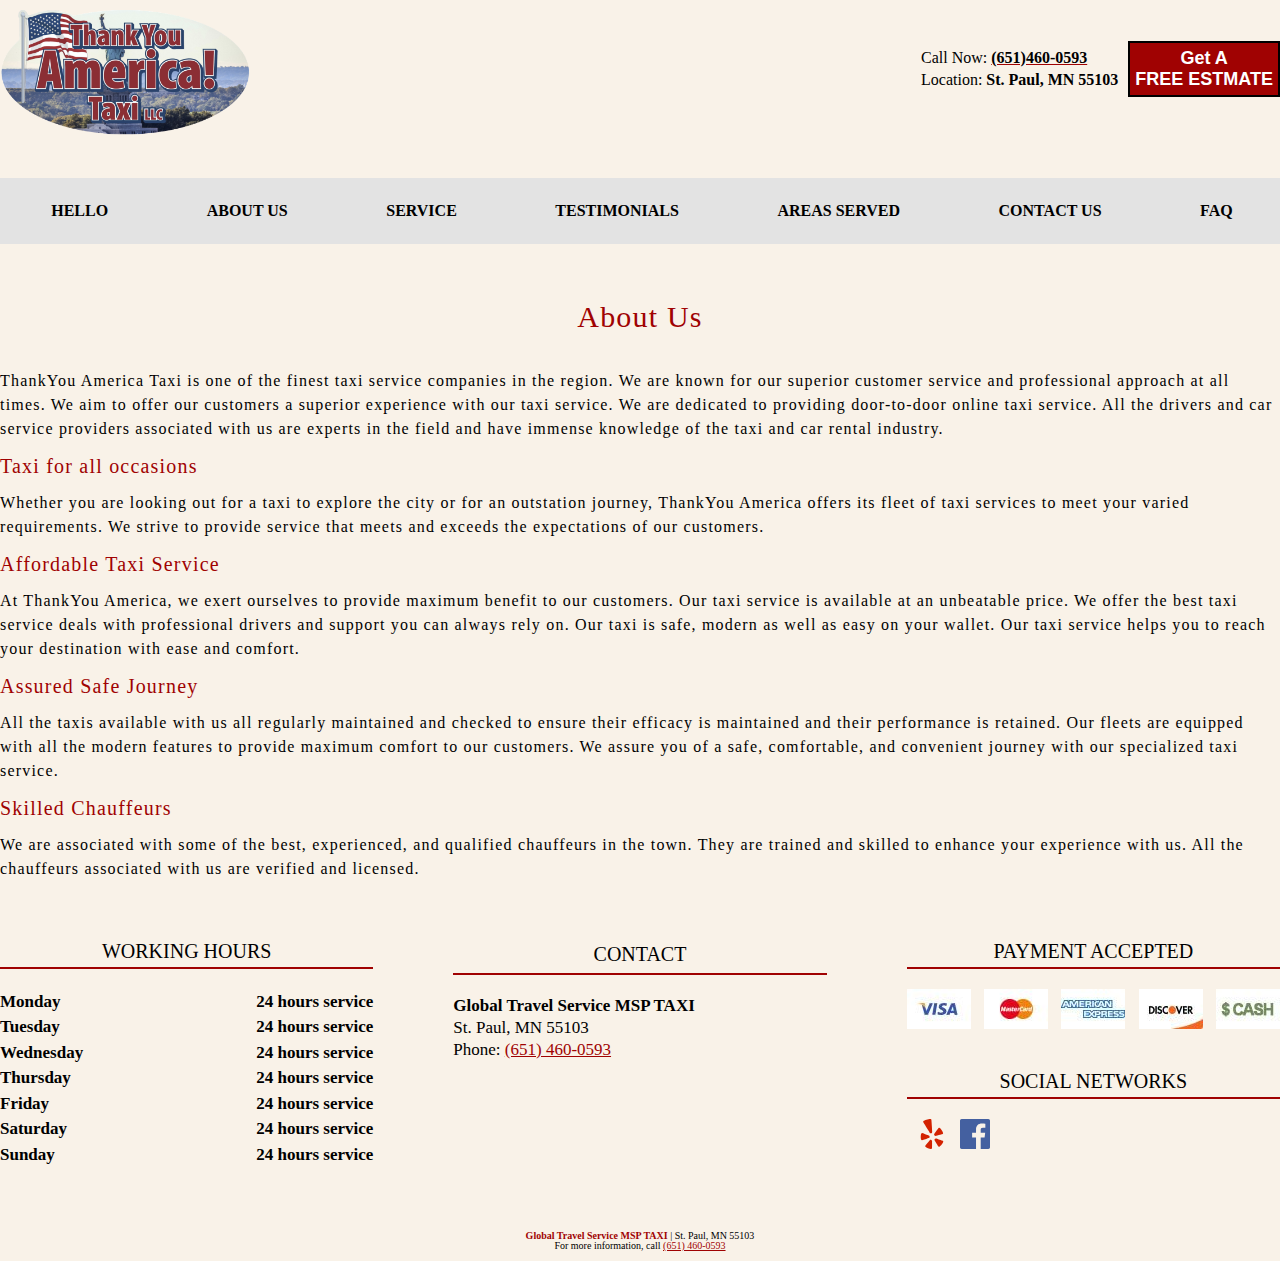
==== aboutus.html @ 1557ce2b "this is my first commit" ====
<!DOCTYPE html>
<html lang="en">

<head>
    <meta charset="UTF-8">
    <meta name="viewport" content="width=device-width, initial-scale=1.0">
    <link rel="stylesheet" href="reset.css">
    <link rel="stylesheet" href="Styles.css">
    <title>American Taxi aboutus page</title>
</head>

<body>
    <div class="body"></div>
    <header class="header">
        <div class="aboveheader">
            <a href="index.html">
                <div class=" item logo"> <img class="logopic"
                        src="images/Screenshot 2023-11-29 181845-PhotoRoom.png-PhotoRoom.png" alt="">
                </div>
            </a>
            <div class=" item logo2" id="it1">
                <div>
                    <p>Call Now: <a href="tel:651-460-0593" target="_blank"><span class="FE">(651)460-0593</span></a>
                    </p>
                    <p>Location: <span class="FE"> St. Paul, MN 55103</span></p>

                </div>
                <div class="estibutton">
                    <a class="FEB" href="#callcont"> <Button>Get A <br> FREE ESTMATE </Button> </a>
                </div>

            </div>
        </div>
        <nav class="nav">

            <a href="index.html">HELLO</a>
            <a href="aboutus.html">ABOUT US</a>
            <a href="Service.html">SERVICE</a>
            <a href="testimonials.html">TESTIMONIALS</a>
            <a href="areaserved.html">AREAS SERVED</a>
            <a href="contactus.html">CONTACT US</a>
            <a href="FAQ.html">FAQ</a>


        </nav>
    </header>
    <div class="aboutus1">
        <div class="aboutushead">
            <h1>About Us</h1>
        </div>
        <div class="aboutuspara">
            <p>
                ThankYou America Taxi is one of the finest taxi service companies in the region. We are known for our
                superior
                customer
                service and professional approach at all times. We aim to offer our customers a superior experience with
                our
                taxi service. We are dedicated to providing door-to-door online taxi service. All the drivers and car
                service
                providers associated with us are experts in the field and have immense knowledge of the taxi and car
                rental
                industry.
            </p>
            <h2>
                Taxi for all occasions</h2>
            <p>
                Whether you are looking out for a taxi to explore the city or for an outstation journey, ThankYou
                America
                offers
                its fleet of taxi services to meet your varied requirements. We strive to provide service that meets and
                exceeds
                the expectations of our customers.
            </p>
            <h2>
                Affordable Taxi Service</h2>
            <p>
                At ThankYou America, we exert ourselves to provide maximum benefit to our customers. Our taxi service is
                available
                at an unbeatable price. We offer the best taxi service deals with professional drivers and support you
                can
                always rely on. Our taxi is safe, modern as well as easy on your wallet. Our taxi service helps you to
                reach
                your destination with ease and comfort.
            </p>
            <h2>

                Assured Safe Journey</h2>
            <p>
                All the taxis available with us all regularly maintained and checked to ensure their efficacy is
                maintained
                and
                their performance is retained. Our fleets are equipped with all the modern features to provide maximum
                comfort
                to our customers. We assure you of a safe, comfortable, and convenient journey with our specialized taxi
                service.
            </p>
            <h2>

                Skilled Chauffeurs </h2>
            <p>
                We are associated with some of the best, experienced, and qualified chauffeurs in the town. They are
                trained
                and
                skilled to enhance your experience with us. All the chauffeurs associated with us are verified and
                licensed.
            </p>


        </div>
    </div>



    <footer class="cardinfo">



        <div class="workhrs">
            <h2 class="cardinfopara1">WORKING HOURS</h2>
            <hr>
            <div>
                <p>Monday</p>
                <p>24 hours service</p>
            </div>
            <div>
                <p>Tuesday</p>
                <p>24 hours service</p>
            </div>
            <div>
                <p>Wednesday</p>
                <p>24 hours service</p>
            </div>
            <div>
                <p>Thursday</p>
                <p>24 hours service</p>
            </div>
            <div>
                <p>Friday</p>
                <p>24 hours service</p>
            </div>
            <div>
                <p>Saturday</p>
                <p>24 hours service</p>
            </div>
            <div>
                <p>Sunday</p>
                <p>24 hours service</p>
            </div>


        </div>

        <div class="cont">
            <h2 class="cardinfopara1"> CONTACT</h2>
            <hr>
            <p style="font-weight: bold;">
                Global Travel Service MSP TAXI </p>

            <p>
                St. Paul, MN 55103
            </p>
            <p>
                Phone: <a href="tel:+16514600593">(651) 460-0593</a>


            </p>

        </div>


        <div class="pay">
            <h2 class="cardinfopara1">PAYMENT ACCEPTED</h2>
            <hr>
            <div class="paymethed">
                <img src="images/visa.jpg" alt="" srcset="">
                <img src="images/mastercard.jpg" alt="" srcset="">
                <img src="images/americanexpress.jpg" alt="" srcset="">
                <img src="images/discover.jpg" alt="" srcset="">
                <img src="images/cash.jpg" alt="" srcset="">
            </div>

        </div>

        <div class="snet">
            <h2 class="cardinfopara1"> SOCIAL NETWORKS</h2>
            <hr>
            <div>
                <a href="https://www.yelp.com/biz/global-travel-service-saint-paul" target="_blank"><img
                        src="images/yelp-color-svgrepo-com.svg" alt="" srcset=""></a>
                <a href="https://www.facebook.com/zewdie.ambo" target="_blank"><img
                        src="images/facebook-color-svgrepo-com.svg" alt="" srcset=""></a>
            </div>

        </div>



    </footer>


    <footer class="footer">
        <div class="finfo">
            <p><span>Global Travel Service MSP TAXI </span> | St. Paul, MN 55103 </p>
            <p>For more information, call <a href="tel:+16514600593">(651) 460-0593</a>
            </p>
        </div>



    </footer>
</body>

</html>
---- Styles.css ----
:root {
    --main-color: #a00202;
    --second-color: #333;
}


html {
    width: 100%;
    font-size: 62.5%;
    line-height: 1.6;
    box-sizing: border-box;
    background-color: #f9f2e8;
}

/* @media screen and (max-width:1024px) {
    html {
        font-size: 60%;
        max-width: 80%;
    }

} */

@media screen and (max-width:800px) {
    html {
        font-size: 50%;

    }

}





body {
    width: 1400px;
    width: 100%;
    margin: 0 auto;
    padding: 0;
}

.header {
    width: 100%;
    max-width: 1400px;
    display: flex;
    flex-direction: column;
    align-content: center;
    /* background-color: rgb(199, 199, 199); */
    margin: 0 auto;

}


.aboveheader {

    width: 100%;
    max-width: 1400px;
    margin: 0 auto;
    display: flex;
    align-items: center;
    justify-content: space-between;

}


.logopic {
    margin-top: 1rem;
    height: 100%;
    width: 25rem;

}

@media screen and (max-width:800px) {
    .logopic {
        height: 80%;
        width: 17rem;
    }

}

.logo2 {
    height: 100%;
    display: flex;
    align-items: center;
    justify-content: end;
    line-height: 1.4;
    gap: 1rem;
    background-color: transparent;


}

.logo2 div p {
    font-size: 1.6rem;
    color: rgb(0, 0, 0);

}

.estibutton button {
    background-color: var(--main-color);
    border: 2px solid black;
    padding: .5rem;
    font-size: large;
    color: white;
    text-decoration: none;
    font-weight: bolder;
    margin-left: auto;
}

.FE {
    color: black;
    text-decoration: none;
    font-weight: bolder;
}

.FEB {
    color: var(--main-color);
    text-decoration: none;
    font-weight: bolder;

}


.estibutton:hover button,
.estibutton:hover a {
    color: #ffffff;
    background-color: var(--main-color);
    scale: 1.05;
}



.nav {
    width: 100%;
    max-width: 1400px;
    margin-top: 4rem;
    color: #000;
    display: flex;
    flex-direction: row;
    justify-content: space-around;
    align-items: center;
    flex-wrap: wrap;
    border: 2px #ffffff;
    background-color: #e3e3e3;
    padding: 25px 2px;


}

.nav a {
    color: rgb(0, 0, 0);
    background-color: transparent;
    font-size: 1.6rem;
    font-weight: bolder;
    text-align: center;
    text-decoration: none;
}

.nav a:hover {
    color: var(--main-color);
}



.main {
    display: flex;
    justify-content: center;
    height: 66vh;
    background-color: transparent;
    align-items: center;
}

.main0 {
    width: 100%;
    max-width: 1400px;
    display: flex;
    justify-content: space-between;
    align-content: center;
    column-gap: 40px;
}

.maintext {
    display: flex;
    flex-direction: column;
    justify-content: center;
    color: rgb(0, 0, 0);
    line-height: 2;
    font-size: larger;
    justify-self: center;
    row-gap: 20px;
    padding-right: 100px;
}

.mainh1 {
    font-size: 5rem;
    color: var(--main-color);
    font-weight: bolder;
}

.maintextpara {
    font-weight: 200;
    font-size: 2rem;
    line-height: 1.6;
    color: #333;
}

.maintext .mainbtn {
    font-size: 2.5rem;
    font-weight: bold;
    color: var(--main-color);
    border-radius: 5px;
    display: inline-block;
    letter-spacing: 1.6px;
    width: max-content;
    text-decoration: none;

}


.maintext .mainbtn:hover {
    padding: 0 10px;
    color: #ffffff;
    background-color: var(--main-color);
}


.mainimg1 {
    width: 90%;
    height: 80%;
    background-color: rgba(255, 255, 255, 0.7);
    /* Semi-transparent background */
    padding: 20px;
}

.mouse-scroll {
    display: flex;
    justify-content: center;
    align-items: center;
    height: 100px;
    /* Adjust as needed */
}

.mouse {
    width: 24px;
    height: 40px;
    border: 2px solid #333;
    border-radius: 20px;
    position: relative;
    display: flex;
    justify-content: center;
    align-items: center;
}

.wheel {
    width: 4px;
    height: 6px;
    background: #333;
    border-radius: 10px;
    animation: scroll 1.5s infinite ease-in-out;
}

@keyframes scroll {
    0% {
        transform: translateY(-5px);
        opacity: 1;
    }

    100% {
        transform: translateY(10px);
        opacity: 0;
    }
}



.details0 {
    margin: 10rem auto;
    display: flex;
    max-width: 1400px;

    background-color: rgb(255, 255, 255);
    /* box-shadow: -300px 0px 0px 0px black,
        300px 0px 0px 0px black; */

}

.details {
    display: flex;
    justify-content: center;
    font-size: 3rem;
    font-weight: bold;
    color: black;
    text-align: center;
    text-transform: uppercase;
}




.info {
    max-width: 1400px;
    display: flex;
    height: 60vh;
    background-color: transparent;
    align-items: center;
    column-gap: 100px;
    line-height: 1.4;
    color: rgb(0, 0, 0);
    margin: auto;
}

.infoimg {
    width: 50rem;
    height: 40rem;
}

.infopara1 {
    display: flex;
    flex-direction: column;
}

.infoheader {
    font-size: 3rem;
    margin-bottom: 2rem;
    font-weight: bold;
    text-align: center;
}

.infohead2 {
    font-weight: bold;
    font-size: 2rem;
}

.infopara1 p {
    font-size: 1.8rem;
}

.info a {
    color: var(--main-color);
    text-decoration: underline;
    font-weight: bold;
    letter-spacing: 1.4px;
}



.info2 {
    max-width: 1400px;
    display: flex;
    height: 60vh;
    background-color: transparent;
    align-items: center;
    column-gap: 100px;
    line-height: 1.4;
    color: rgb(0, 0, 0);
    margin: auto;

}

.info2 img {
    width: 50rem;
    height: 40rem;
}

.para2 {
    font-size: 2rem;
    font-weight: bold;
    padding-top: 20px;
    padding-bottom: 20px;
}

.info2 div p {
    font-size: 1.8rem;
}

.info2 div a {
    color: var(--main-color);
    text-decoration: underline;
    font-weight: bold;
    letter-spacing: 1.4px;
}

.gallerybtn {
    display: flex;
    justify-content: center;
    background-color: black;
    color: white;
    padding: 1rem 2rem;
    margin: 3rem auto;
    margin-bottom: 7rem;
    max-width: max-content;
    font-size: 2rem;
}

.callcont {
    max-width: 1400px;
    width: 100%;
    margin: 0 auto;
    text-align: center;
}

.call {
    color: black;
    font-size: 3rem;
    font-weight: bold;
    width: 100%;
    text-align: center;
    letter-spacing: 1.5px;


}

.calltel {
    color: var(--main-color);
}














.estcont {
    margin: 10rem auto 0 auto;
    display: flex;
    justify-content: space-evenly;
    align-content: stretch;
    height: 65vh;
    max-width: 1400px;
    width: 100%;

}




.estlogo {
    background-color: #e3e3e3;
    display: flex;
    flex-direction: column;
    justify-content: center;
    width: 40%;
    align-items: center;
    row-gap: 20px;
    border-radius: 5px;
}




.estlogo .esthead {
    font-size: 3rem;
    color: var(--main-color);
    font-weight: bold;
    letter-spacing: 1.3px;

}

.estlogo p {
    font-size: 2rem;
}

.estlogo .esticon {
    width: 20rem;
    height: 20rem;

}

.estlogopara1 {
    text-align: center;
    font-size: 2.3rem;
    font-weight: bold;
    line-height: 1.1;
    color: black;
}

.estlogopara2 {
    color: black;
    font-family: 'Josefin Slab', serif;
    font-weight: 700;
    font-size: 2.6rem;
    line-height: 1.2;
    letter-spacing: -1px;
    display: inline-block;

}

.estlogopara3 {
    text-align: center;
    padding: 0;
}

.estlogopara3 p {
    text-align: center;
    color: black;
    font-size: 2rem;
    padding: 0;
}











.estform {
    background-color: #e3e3e3;
    display: flex;
    flex-direction: column;
    border-radius: 5px;
    padding: 20px;
    width: 40%;
    justify-content: center;
    align-items: center;
}

.esth2 {
    font-size: 3rem;
    color: var(--main-color);
    font-weight: bold;
    padding-bottom: 20px;
}

.estform .formgroup {
    display: flex;
    flex-direction: column;
    row-gap: 1rem;
    justify-items: center;
}

textarea {
    margin-top: 0.5rem;
    width: 100%;
    box-sizing: border-box;
    padding: 10px;
}

input {
    margin-top: 0.5rem;
    width: 100%;
    padding: 10px;
    box-sizing: border-box;
}

label {
    font-size: 1.6rem;
}


.userform,
.phoneform,
.emailform,
.messageform {
    font-size: 1.6rem;
    color: #000000;
    font-family: Arial, Helvetica, sans-serif;
    width: 100%;
    margin-bottom: 1rem;
}


.submit1 {
    margin: 15px 5px 0px 0px;
    padding: 10px;
    justify-self: start;
    width: 30%;
    font-size: large;
    font-family: Arial, Helvetica, sans-serif;
    background-color: var(--main-color);
    border-radius: 10px;
    border: #000000 1px solid;
    font-weight: bold;

}



.test0 {
    margin: 10rem auto 5rem auto;
    height: 10vh;
    display: flex;
    flex-direction: column;
    align-items: center;
    justify-content: space-between;

}

.test0 p {
    font-size: 2rem;
}

.test0 h2 {
    font-size: 3rem;
}



.testimonials {
    display: flex;
    flex-direction: column;
    width: 100%;
    max-width: 1400px;
    align-content: center;
    align-items: center;
    height: 55vh;
    margin: 0 auto;
    /* background-color: aqua; */
    justify-content: space-around;
    margin-bottom: 1rem;
}

.testimonialheader {
    color: #a00202;
    letter-spacing: 1.2px;
}

.testimonials p {
    text-align: center;
    font-size: 2rem;

}

.test1 {
    display: flex;
    align-items: center;
    justify-content: space-around;
    background-color: #e3e3e3;
    border-radius: 2rem;
    height: 15rem;
}


.test1 img {
    border-radius: 50%;
    height: 100px;
    width: 100px;
    object-fit: cover;
}

.testimonials .test1 .test1a {
    display: flex;
    flex-direction: column;
    row-gap: 1rem;
    width: 90%;
}

.person1 {
    font-weight: bolder;
}



.test2 {
    display: flex;
    align-items: center;
    justify-content: space-around;
    background-color: #e3e3e3;
    border-radius: 2rem;
    height: 15rem;
}


.test2 img {
    border-radius: 50%;
    height: 100px;
    width: 100px;
    object-fit: cover;
}

.testimonials .test2 .test2a {
    display: flex;
    flex-direction: column;
    row-gap: 1rem;
    width: 90%;
}

.person2 {
    font-weight: bolder;
}



.test3 {
    display: flex;
    align-items: center;
    justify-content: space-around;
    background-color: #e3e3e3;
    border-radius: 2rem;
    height: 15rem;
}


.test3 img {
    border-radius: 50%;
    height: 100px;
    width: 100px;
    object-fit: cover;
}

.testimonials .test3 .test3a {
    display: flex;
    flex-direction: column;
    row-gap: 1rem;
    width: 90%;
}

.person3 {
    font-weight: bolder;
}

.boxmore {
    width: 100%;
    max-width: 1400px;
    margin: 0 auto;
}

.moret {
    text-align: center;
    font-size: 1.6rem;
    color: var(--main-color);
    margin-bottom: 7rem;
}














.servies {
    display: flex;
    flex-direction: column;
    width: 100%;
    max-width: 1400px;
    justify-content: space-around;
    color: rgb(0, 0, 0);
    align-content: center;
    align-items: center;
    margin: 0 auto;
    height: 30vh;
    margin-bottom: 10rem;
}

.servies a {
    text-decoration: none;
}

.ser {
    font-size: 4rem;
    font-weight: bold;
    justify-self: center;
    align-self: center;
}



.sercont {
    display: flex;
    flex-wrap: wrap;
    width: 50%;
    align-content: center;
    align-items: center;
    gap: 30px;
    margin: 0 auto;


}

.fronttaxi {
    height: 20px;
    color: white;
    display: block;
}

.carimg {
    display: flex;
    align-items: center;
    justify-items: center;
    column-gap: 2rem;
}

.carimg img {
    width: 20px;
    height: 20px;
}

.carimg p {
    font-size: 1.6rem;
}






.cardinfo {
    max-width: 1400px;
    width: 100%;
    display: grid;
    grid-template-columns: repeat(3, 1fr);
    grid-template-rows: 130px 150px;
    grid-column: col-start 1/ col-end 6;
    column-gap: 80px;
    margin: 0 auto;

}

.cardinfo hr {
    margin-bottom: 20px;
    border: var(--main-color) solid 1px;
    color: var(--main-color);
}

.cardinfo p {
    font-size: 1.7rem;
}



.cardinfo .cardinfopara1 {
    text-align: center;
    font-size: 2rem;

}

.workhrs {
    grid-row: 1/3;
    text-align: center;
    font-size: larger;


}

.workhrs div {
    display: flex;
    justify-content: space-between;
    line-height: 1.5;
    font-weight: bold;
    font-size: 0.9em;

}

.workhrs div:hover {
    background-color: blue;
    color: white;
}






.cont {
    grid-column: 2/3;
    grid-row: 1/2;
    line-height: 1.3;
    font-size: larger;


}

.pay {
    grid-column: 3/4;
    grid-row: 1/2;
    font-size: larger;


}

.paymethed {
    display: flex;
    justify-content: space-between;
}



.snet {
    grid-row: 2/3;
    grid-column: 3/4;
    font-size: larger;

}

.snet div a img {
    width: 30px;
    height: 30px;
    padding-left: 10px;
}


a {
    color: var(--main-color);
    text-decoration: underline;
}










.finfo {
    margin: 0 auto;
    display: flex;
    flex-direction: column;
    width: 100%;
    max-width: 1400px;
    justify-items: center;
    align-items: center;
    padding-top: 10px;
    padding-bottom: 10px;
}

.footer p {
    text-align: center;
}

.footer span {
    font-weight: bold;
    color: var(--main-color);
}












/* This css is for FAQ.html page */

.faqcardinfo {
    margin-top: 5rem;
}

.faqh1 {
    margin-top: 5rem;
    text-align: center;
    font-size: 3rem;
    color: var(--main-color);

}


.FAQ {
    width: 100%;
    max-width: 1400px;
    margin: 0 auto;
    margin-top: 7rem;
    display: flex;
    flex-direction: column;
}

.FAQ diV {
    letter-spacing: 1.2px;
    line-height: 1.5;
}

.FAQ h5 {
    color: #a00202;
    font-size: 2rem;
    padding-bottom: 5px;

}

.FAQ p {
    font-size: 1.6rem;
    padding-bottom: 20px;
}

.cardinfofaq {
    margin-top: 3rem;
}

/* 
Aboutus page css */
.aboutus1 {
    max-width: 1400px;
    width: 100%;
    margin: 5rem auto;
    letter-spacing: 1.2px;
    line-height: 1.5;
}

.aboutushead h1 {
    text-align: center;
    color: var(--main-color);
    font-size: 3rem;
    margin-bottom: 3rem;
}

.aboutuspara h2 {
    color: #a00202;
    font-size: 2rem;
    padding-bottom: 10px;
}

.aboutuspara p {
    font-size: 1.6rem;
    padding-bottom: 10px;
}




/* areaserve css code */

.areatext {
    width: 100%;
    max-width: 1400px;
    margin: 5rem auto 0 auto;
    letter-spacing: 1.2px;
    line-height: 1.5;


}

.areatext h1 {
    font-size: 3rem;
    text-align: center;
    color: var(--main-color);
    margin-bottom: 5rem;
}

.areatext p {
    font-size: 1.6rem;
}

.areaserveiframe {
    width: 100%;
    max-width: 1400px;
    display: flex;
    justify-self: center;
    margin: 6rem auto;
}

/* contactus page css code text */


.contactustext {
    width: 100%;
    max-width: 1400px;
    margin: 5rem auto;
    letter-spacing: 1.2px;
    line-height: 1.5;


}

.contactustext h1 {
    font-size: 3rem;
    text-align: center;
    color: var(--main-color);
    margin-bottom: 5rem;
}

.contactustext p {
    font-size: 1.6rem;
}


/* servies page css code */

.serh1 {
    margin-top: 5rem;
    text-align: center;
    font-size: 3rem;
    color: var(--main-color);

}


.ser1 {
    width: 100%;
    max-width: 1400px;
    margin: 5rem auto;
    display: flex;
    flex-direction: column;
}

.ser1 div {
    letter-spacing: 1.2px;
    line-height: 1.5;
}

.ser1 h5 {
    color: #a00202;
    font-size: 2rem;
    padding-bottom: 5px;

}

.ser1 p {
    font-size: 1.6rem;
    padding-bottom: 20px;
}


/* Testimonial css page */
.testh1 {
    margin: 5rem auto 0 auto;
    text-align: center;
    font-size: 3rem;
    color: var(--main-color);

}


.testp {
    width: 100%;
    max-width: 1400px;
    margin: 5rem auto;
    display: flex;
    flex-direction: column;
}

.testp diV {
    letter-spacing: 1.2px;
    line-height: 1.5;
}

.testp h5 {
    color: #a00202;
    font-size: 2rem;
    padding-bottom: 5px;

}

.testp p {
    font-size: 1.6rem;
    padding-bottom: 20px;
}
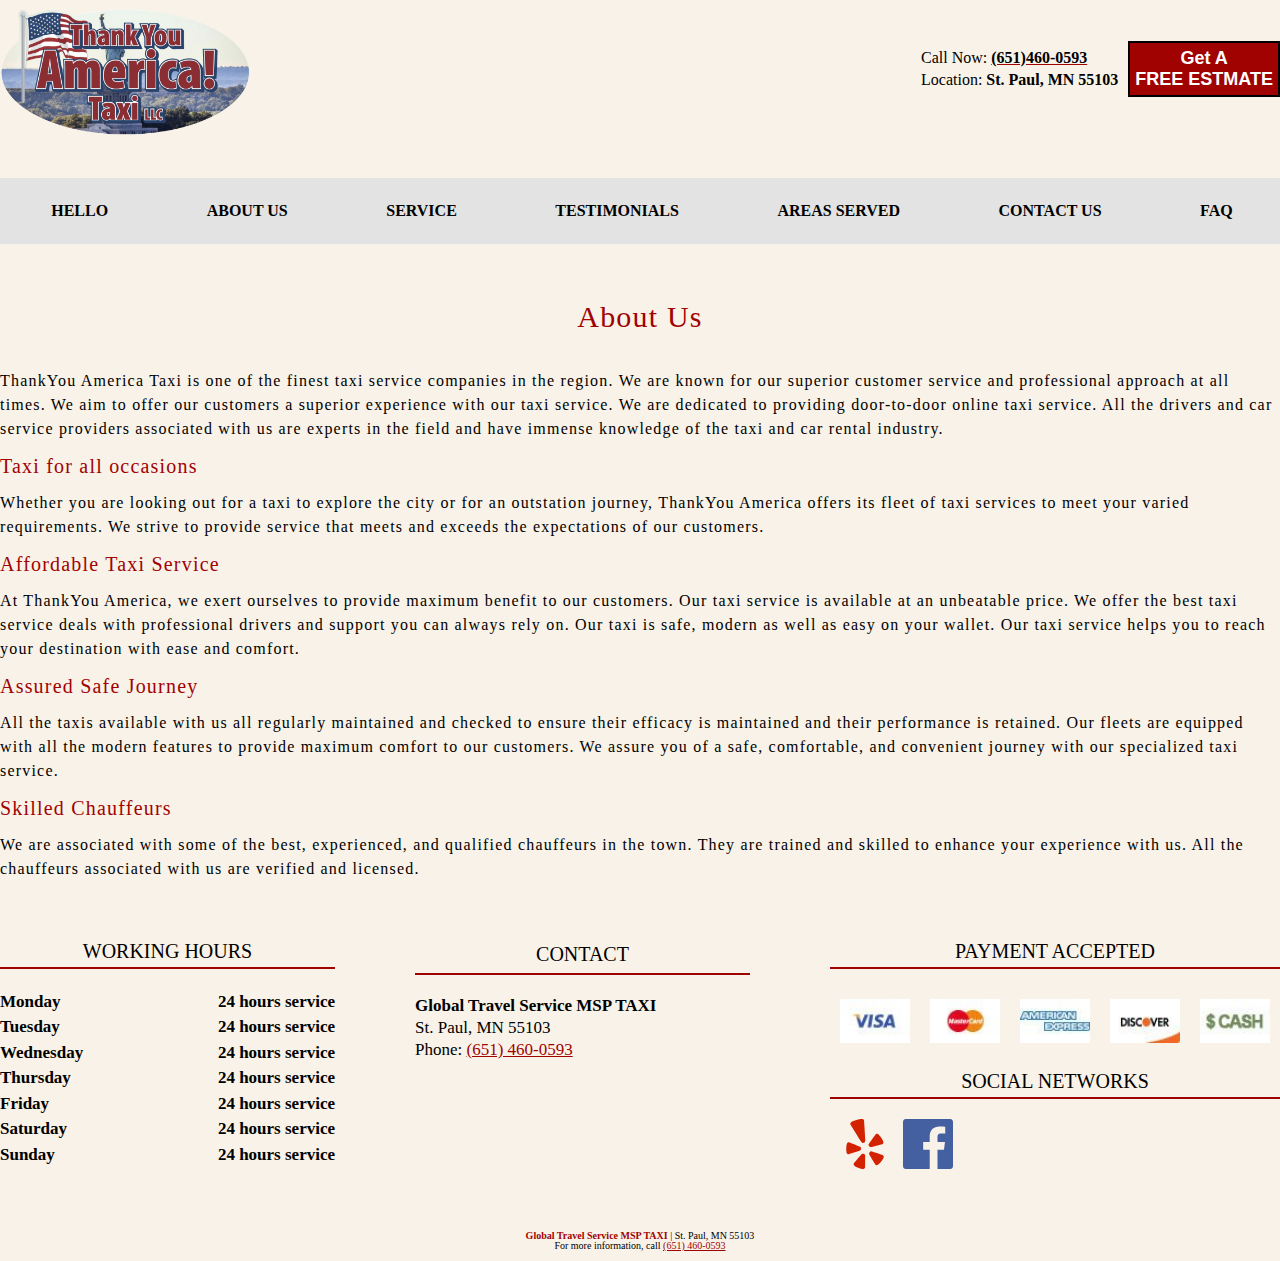
==== commit 7c456be3: "responsive design" ====
--- a/aboutus.html
+++ b/aboutus.html
@@ -6,11 +6,12 @@
     <meta name="viewport" content="width=device-width, initial-scale=1.0">
     <link rel="stylesheet" href="reset.css">
     <link rel="stylesheet" href="Styles.css">
+    <link rel="stylesheet" href="responsive.css">
+    <script src="home.js"></script>
     <title>American Taxi aboutus page</title>
 </head>
 
 <body>
-    <div class="body"></div>
     <header class="header">
         <div class="aboveheader">
             <a href="index.html">
@@ -31,6 +32,9 @@
 
             </div>
         </div>
+
+        <div class="burger" onclick="toggleMenu()">☰</div>
+
         <nav class="nav">
 
             <a href="index.html">HELLO</a>
@@ -44,6 +48,7 @@
 
         </nav>
     </header>
+
     <div class="aboutus1">
         <div class="aboutushead">
             <h1>About Us</h1>
@@ -111,9 +116,8 @@
 
 
 
+
     <footer class="cardinfo">
-
-
 
         <div class="workhrs">
             <h2 class="cardinfopara1">WORKING HOURS</h2>
--- a/Styles.css
+++ b/Styles.css
@@ -10,6 +10,10 @@
     line-height: 1.6;
     box-sizing: border-box;
     background-color: #f9f2e8;
+    overflow-x: hidden;
+    /* Disable horizontal scrolling */
+
+
 }
 
 /* @media screen and (max-width:1024px) {
@@ -20,7 +24,7 @@
 
 } */
 
-@media screen and (max-width:800px) {
+@media screen and (max-width:900px) {
     html {
         font-size: 50%;
 
@@ -37,6 +41,10 @@
     width: 100%;
     margin: 0 auto;
     padding: 0;
+    overflow-x: hidden;
+    /* Disable horizontal scrolling */
+
+
 }
 
 .header {
@@ -47,8 +55,9 @@
     align-content: center;
     /* background-color: rgb(199, 199, 199); */
     margin: 0 auto;
-
-}
+}
+
+
 
 
 .aboveheader {
@@ -144,7 +153,6 @@
     background-color: #e3e3e3;
     padding: 25px 2px;
 
-
 }
 
 .nav a {
@@ -303,7 +311,7 @@
     height: 60vh;
     background-color: transparent;
     align-items: center;
-    column-gap: 100px;
+    column-gap: 50px;
     line-height: 1.4;
     color: rgb(0, 0, 0);
     margin: auto;
@@ -350,7 +358,7 @@
     height: 60vh;
     background-color: transparent;
     align-items: center;
-    column-gap: 100px;
+    column-gap: 50px;
     line-height: 1.4;
     color: rgb(0, 0, 0);
     margin: auto;
@@ -446,7 +454,7 @@
     display: flex;
     flex-direction: column;
     justify-content: center;
-    width: 40%;
+    width: 45%;
     align-items: center;
     row-gap: 20px;
     border-radius: 5px;
@@ -468,8 +476,9 @@
 }
 
 .estlogo .esticon {
-    width: 20rem;
-    height: 20rem;
+    width: 15rem;
+    height: 15rem;
+    margin: 1rem 0;
 
 }
 
@@ -520,7 +529,7 @@
     flex-direction: column;
     border-radius: 5px;
     padding: 20px;
-    width: 40%;
+    width: 45%;
     justify-content: center;
     align-items: center;
 }
@@ -641,10 +650,10 @@
 }
 
 
-.test1 img {
+.testimonials img {
     border-radius: 50%;
-    height: 100px;
-    width: 100px;
+    height: 10rem;
+    width: 10rem;
     object-fit: cover;
 }
 
@@ -671,12 +680,6 @@
 }
 
 
-.test2 img {
-    border-radius: 50%;
-    height: 100px;
-    width: 100px;
-    object-fit: cover;
-}
 
 .testimonials .test2 .test2a {
     display: flex;
@@ -701,13 +704,6 @@
 }
 
 
-.test3 img {
-    border-radius: 50%;
-    height: 100px;
-    width: 100px;
-    object-fit: cover;
-}
-
 .testimonials .test3 .test3a {
     display: flex;
     flex-direction: column;
@@ -763,11 +759,11 @@
     text-decoration: none;
 }
 
-.ser {
+.servies .ser {
     font-size: 4rem;
     font-weight: bold;
-    justify-self: center;
-    align-self: center;
+    width: 100%;
+    text-align: center;
 }
 
 
@@ -890,6 +886,12 @@
     justify-content: space-between;
 }
 
+.pay .paymethed img {
+    width: 7rem;
+    height: auto;
+    padding: 10px;
+}
+
 
 
 .snet {
@@ -900,8 +902,8 @@
 }
 
 .snet div a img {
-    width: 30px;
-    height: 30px;
+    width: 5rem;
+    height: 5rem;
     padding-left: 10px;
 }
 
--- a/responsive.css
+++ b/responsive.css
@@ -0,0 +1,880 @@
+:root {
+    --main-color: #a00202;
+    --second-color: #333;
+}
+
+
+@media screen and (max-width: 650px) {
+    html {
+        font-size: 45%;
+    }
+
+
+    .main {
+        margin: 5rem auto;
+        margin-bottom: 30rem;
+    }
+
+    .main0 {
+        display: flex;
+        flex-direction: column;
+        justify-content: center;
+        margin: 0 auto;
+        width: 100%;
+        padding: 0 5rem;
+    }
+
+    .maintext {
+        padding: 0;
+        row-gap: 5rem;
+        margin-bottom: 10rem;
+    }
+
+    .mainh1 {
+        font-size: 4rem;
+        text-align: center;
+    }
+
+    .maintext .mainbtn {
+        margin: 0 auto;
+    }
+
+    .mainimg1 {
+        height: 40rem;
+        width: auto;
+    }
+
+    .details0 {
+        margin-bottom: 10rem;
+        color: white;
+        background-color: var(--second-color);
+    }
+
+    .details {
+        color: rgb(255, 255, 255);
+        padding: 2rem;
+    }
+
+    .info {
+        flex-direction: column;
+        margin-bottom: 30rem;
+    }
+
+    .infopara1 {
+        flex-direction: column;
+        padding: 10rem 10rem;
+    }
+
+    .info2 {
+        flex-direction: column;
+        margin-bottom: 30rem;
+    }
+
+    .info2 div {
+        flex-direction: column;
+        padding: 3rem 10rem;
+    }
+
+    .gallerybtn {
+        margin: 10rem auto;
+    }
+
+
+
+
+
+
+
+
+    .callcont {
+        margin-bottom: 10rem;
+        color: white;
+        background-color: var(--second-color);
+    }
+
+    .call {
+        color: rgb(255, 255, 255);
+        padding: 1rem;
+    }
+
+
+
+    .estcont {
+        flex-direction: column;
+        margin: 10rem auto;
+        align-items: center;
+        ;
+
+    }
+
+    .estlogo {
+        width: 80%;
+        padding: 1rem auto;
+        margin-bottom: 5rem;
+        padding: 20px
+    }
+
+    .estform {
+        width: 80%;
+        padding: 1rem auto;
+        margin-bottom: 5rem;
+
+    }
+
+
+
+    .test0 {
+        margin-top: 70rem;
+        padding: 0 1rem;
+        display: flex;
+        flex-direction: column;
+        align-items: center;
+        text-align: center;
+    }
+
+    .testimonials {
+        row-gap: 2rem;
+        height: auto;
+    }
+
+    .testimonials div {
+        width: 90%;
+        justify-content: space-evenly;
+        font-size: 1.5rem;
+        padding: 0 5px;
+    }
+
+
+    .servies {
+        width: 100%;
+    }
+
+    .servies .sercont {
+        flex-wrap: wrap;
+        justify-items: center;
+        width: 80%;
+        margin: 0 auto;
+        margin-top: 2rem;
+    }
+
+
+
+
+    .cardinfo {
+        display: flex;
+        flex-direction: column;
+        justify-content: space-between;
+        row-gap: 10rem;
+        width: 50%;
+        margin-bottom: 3rem;
+    }
+
+    .cardinfo .workhrs {
+        display: flex;
+        flex-direction: column;
+        column-gap: 0;
+        justify-content: center;
+        width: 100%;
+    }
+
+    .pay .paymethed {
+        flex-wrap: wrap;
+    }
+
+
+
+
+}
+
+
+
+
+
+
+
+
+
+
+@media screen and (max-width: 650px) {
+    .aboveheader {
+        display: flex;
+        justify-content: flex-start;
+        margin-left: 1rem;
+        margin-bottom: 10rem;
+    }
+
+    .logopic {
+        display: flex;
+        justify-items: flex-start;
+        margin: 0 auto 10rem 0;
+
+    }
+
+    .logo2 {
+        display: none;
+    }
+
+    .nav {
+        display: none;
+        /* Hide by default */
+        flex-direction: column;
+        position: absolute;
+        top: 80px;
+        right: 0;
+        width: 100%;
+        background-color: white;
+        text-align: center;
+        padding: 60px 0;
+        box-shadow: 0px 5px 10px rgba(0, 0, 0, 0.1);
+    }
+
+    .nav a {
+        padding-bottom: 10px;
+    }
+
+    /* 🏆 Show menu when active */
+    .nav.active {
+        display: flex;
+    }
+
+    /* 🏆 Burger Menu Icon */
+    .burger {
+        display: block;
+        font-size: 30px;
+        cursor: pointer;
+        position: absolute;
+        right: 20px;
+        top: 20px;
+    }
+
+
+    .mouse-scroll {
+        display: none;
+    }
+}
+
+
+/* 🏆 Keep menu visible in desktop view */
+@media screen and (min-width: 650px) {
+    .burger {
+        display: none;
+        /* Hide burger on larger screens */
+    }
+
+    .nav {
+        display: flex;
+    }
+}
+
+
+
+
+@media screen and (min-width:651px) and (max-width:899px) {
+
+    body {
+        max-width: 700px;
+        width: 100%;
+        margin: 0 auto;
+    }
+
+    .header {
+        margin-bottom: 10rem;
+    }
+
+    .header .nav {
+        display: flex;
+        flex-direction: row;
+
+    }
+
+    .main {
+        height: auto;
+        margin-bottom: 10rem;
+    }
+
+    .main .main0 {
+        display: flex;
+        justify-content: space-evenly;
+
+    }
+
+    .maintext h1 {
+        font-size: 4rem;
+        width: max-content;
+    }
+
+    .maintextpara {
+        font-size: 1.5rem;
+    }
+
+    .mainimg1 {
+        height: 30rem;
+        width: auto;
+    }
+
+    .details0 {
+        margin-bottom: 10rem;
+    }
+
+    .info {
+        margin: 0rem auto;
+        display: flex;
+        height: auto;
+    }
+
+    .info .infopara1 h1 {
+        font-size: 2rem;
+    }
+
+    .info .infopara1 p {
+        font-size: 1.6rem;
+    }
+
+    .info img {
+        width: 45rem;
+        height: auto;
+    }
+
+    .info2 {
+        margin: 10rem auto;
+        display: flex;
+        align-items: center;
+        height: auto;
+    }
+
+
+
+    .info2 div p {
+        font-size: 1.6rem;
+    }
+
+    .info2 img {
+        width: 45rem;
+        height: auto;
+    }
+
+    .gallerybtn {
+        margin: 0 auto 10rem auto;
+    }
+
+
+    .callcont {
+        margin-bottom: 10rem;
+    }
+
+    .estcont {
+        height: max-content;
+        display: flex;
+        max-width: 1024px;
+        width: 100%;
+        justify-content: space-around;
+        /* background-color: aqua; */
+        gap: 0;
+        padding: 2rem 0;
+    }
+
+    .estlogo {
+        width: 45%;
+    }
+
+    .estlogo .esthead {
+        font-size: 2.5rem;
+    }
+
+    .estform {
+        width: 45%;
+    }
+
+    .estform .esth2 {
+        font-size: 2.5rem;
+    }
+
+    .estform label {
+        font-size: 1.4rem;
+    }
+
+    .test0 {
+        text-align: center;
+        display: flex;
+        flex-direction: column;
+        gap: 1rem;
+        margin-bottom: 10rem;
+    }
+
+    .testimonials {
+        gap: 1rem;
+        margin-bottom: 3rem;
+        height: auto;
+    }
+
+    .testimonials div {
+        padding: 0 1rem;
+    }
+
+
+    .servies {
+        margin-bottom: 15rem;
+        width: 100%;
+
+    }
+
+    .servies .ser {
+        margin-bottom: 2rem;
+        font-size: 4rem;
+        font-weight: bold;
+        background-color: #000000;
+        width: 100%;
+        margin: 0 auto;
+    }
+
+    .sercont {
+
+        margin: 0 auto 0 auto;
+        flex-wrap: wrap;
+        width: 500px;
+        width: 100%;
+        justify-content: start;
+
+    }
+
+    .cardinfo .workhrs div p {
+        font-size: 1.5rem;
+        width: max-content;
+
+    }
+
+    .cardinfo .workhrs div {
+        display: flex;
+        column-gap: 1rem;
+    }
+
+}
+
+
+
+
+
+
+
+
+
+
+
+
+
+
+
+
+@media screen and (min-width:900px) and (max-width:1023px) {
+
+
+    body {
+        max-width: 900px;
+    }
+
+    .header {
+        margin-bottom: 8rem;
+    }
+
+    .maintext h1 {
+        font-size: 3rem;
+    }
+
+    .maintextpara {
+        font-size: 1.5rem;
+    }
+
+    .mainimg1 {
+        height: 250px;
+        width: auto;
+    }
+
+    .details0 {
+        margin-bottom: 10rem;
+    }
+
+    .info {
+        margin: 20rem auto;
+        display: flex;
+    }
+
+    .info .infopara1 h1 {
+        font-size: 2rem;
+    }
+
+    .info .infopara1 p {
+        font-size: 1.6rem;
+    }
+
+    .info img {
+        width: 450px;
+        height: auto;
+    }
+
+    .info2 {
+        margin: 20rem auto;
+        display: flex;
+        align-items: center;
+    }
+
+
+    .info2 div p {
+        font-size: 1.6rem;
+    }
+
+    .info2 img {
+        width: 450px;
+        height: auto;
+    }
+
+    .gallerybtn {
+        margin: 20rem auto 10rem auto;
+    }
+
+
+    .callcont {
+        margin-bottom: 10rem;
+    }
+
+    .estcont {
+        height: max-content;
+        display: flex;
+        max-width: 1024px;
+        width: 100%;
+        justify-content: space-around;
+        /* background-color: aqua; */
+        gap: 0;
+        padding: 2rem 0;
+    }
+
+    .estlogo {
+        width: 45%;
+    }
+
+    .estlogo .esthead {
+        font-size: 2.5rem;
+    }
+
+    .estform {
+        width: 45%;
+    }
+
+    .estform .esth2 {
+        font-size: 2.5rem;
+    }
+
+    .estform label {
+        font-size: 1.4rem;
+    }
+
+    .test0 {
+        text-align: center;
+        display: flex;
+        flex-direction: column;
+        gap: 1rem;
+        margin-bottom: 10rem;
+    }
+
+    .testimonials {
+        gap: 2rem;
+        margin-bottom: 3rem;
+    }
+
+    .servies {
+        margin-bottom: 15rem;
+        width: 900px;
+
+    }
+
+    .servies .ser {
+        margin-bottom: 2rem;
+    }
+
+    .sercont {
+        width: 700px;
+        margin: 10px auto 0 auto;
+    }
+
+}
+
+
+
+
+
+
+@media screen and (min-width:1024px) and (max-width:1280px) {
+
+
+    body {
+        max-width: 1000px;
+    }
+
+    .header {
+        margin-bottom: 4rem;
+    }
+
+    .maintext h1 {
+        font-size: 4rem;
+    }
+
+    .maintextpara {
+        font-size: 1.5rem;
+    }
+
+    .mainimg1 {
+        height: 250px;
+        width: auto;
+    }
+
+    .details0 {
+        margin-bottom: 2rem;
+    }
+
+    .info {
+        margin: 5rem auto;
+        display: flex;
+    }
+
+    .info .infopara1 h1 {
+        font-size: 2rem;
+    }
+
+    .info .infopara1 p {
+        font-size: 1.6rem;
+    }
+
+    .info img {
+        width: 450px;
+        height: auto;
+    }
+
+    .info2 {
+        margin: 5rem auto;
+        display: flex;
+        align-items: center;
+    }
+
+
+
+    .info2 div p {
+        font-size: 1.6rem;
+    }
+
+    .info2 img {
+        width: 450px;
+        height: auto;
+    }
+
+    .gallerybtn {
+        margin: 10rem auto 10rem auto;
+    }
+
+
+    .callcont {
+        margin-bottom: 10rem;
+    }
+
+    .estcont {
+        height: max-content;
+        display: flex;
+        max-width: 1024px;
+        width: 100%;
+        justify-content: space-around;
+        /* background-color: aqua; */
+        gap: 0;
+        padding: 2rem 0;
+    }
+
+    .estlogo {
+        width: 45%;
+    }
+
+    .estlogo .esthead {
+        font-size: 2.5rem;
+    }
+
+    .estform {
+        width: 45%;
+    }
+
+    .estform .esth2 {
+        font-size: 2.5rem;
+    }
+
+    .estform label {
+        font-size: 1.4rem;
+    }
+
+    .test0 {
+        text-align: center;
+        display: flex;
+        flex-direction: column;
+        gap: 1rem;
+        margin-bottom: 10rem;
+    }
+
+    .testimonials {
+        gap: 2rem;
+        margin-bottom: 3rem;
+    }
+
+    .testimonials div {
+        padding: 0 2rem;
+    }
+
+    .servies {
+        margin-bottom: 15rem;
+        width: 900px;
+
+    }
+
+    .servies .ser {
+        margin-bottom: 2rem;
+    }
+
+    .sercont {
+        width: 700px;
+        margin: 10px auto 0 auto;
+    }
+
+
+}
+
+
+
+@media screen and (min-width:1279px) and (max-width:1366px) {
+
+
+    body {
+        max-width: 1300px;
+    }
+
+    .header {
+        margin-bottom: 4rem;
+    }
+
+    .maintext h1 {
+        font-size: 5rem;
+    }
+
+    .maintextpara {
+        font-size: 1.5rem;
+    }
+
+    .mainimg1 {
+        height: 400px;
+        width: auto;
+    }
+
+    .details0 {
+        margin-bottom: 2rem;
+    }
+
+    .info {
+        margin: 5rem auto;
+        display: flex;
+    }
+
+    .info .infopara1 h1 {
+        font-size: 2rem;
+    }
+
+    .info .infopara1 p {
+        font-size: 1.6rem;
+    }
+
+    .info img {
+        width: 450px;
+        height: auto;
+    }
+
+    .info2 {
+        margin: 5rem auto;
+        display: flex;
+        align-items: center;
+    }
+
+
+    .info2 div p {
+        font-size: 1.6rem;
+    }
+
+    .info2 img {
+        width: 450px;
+        height: auto;
+    }
+
+    .gallerybtn {
+        margin: 5rem auto 10rem auto;
+    }
+
+
+    .callcont {
+        margin-bottom: 10rem;
+    }
+
+    .estcont {
+        height: max-content;
+        display: flex;
+        max-width: 1024px;
+        width: 100%;
+        justify-content: space-around;
+        /* background-color: aqua; */
+        gap: 0;
+        padding: 2rem 0;
+    }
+
+    .estlogo {
+        width: 45%;
+    }
+
+    .estlogo .esthead {
+        font-size: 2.5rem;
+    }
+
+    .estform {
+        width: 45%;
+    }
+
+    .estform .esth2 {
+        font-size: 2.5rem;
+    }
+
+    .estform label {
+        font-size: 1.4rem;
+    }
+
+    .test0 {
+        text-align: center;
+        display: flex;
+        flex-direction: column;
+        gap: 1rem;
+        margin-bottom: 10rem;
+    }
+
+    .testimonials {
+        gap: 2rem;
+        margin-bottom: 3rem;
+    }
+
+    .testimonials div {
+        padding: 0 3rem;
+    }
+
+    .servies {
+        margin-bottom: 15rem;
+        width: 900px;
+
+    }
+
+    .servies .ser {
+        margin-bottom: 2rem;
+    }
+
+    .sercont {
+        width: 700px;
+        margin: 10px auto 0 auto;
+    }
+
+
+}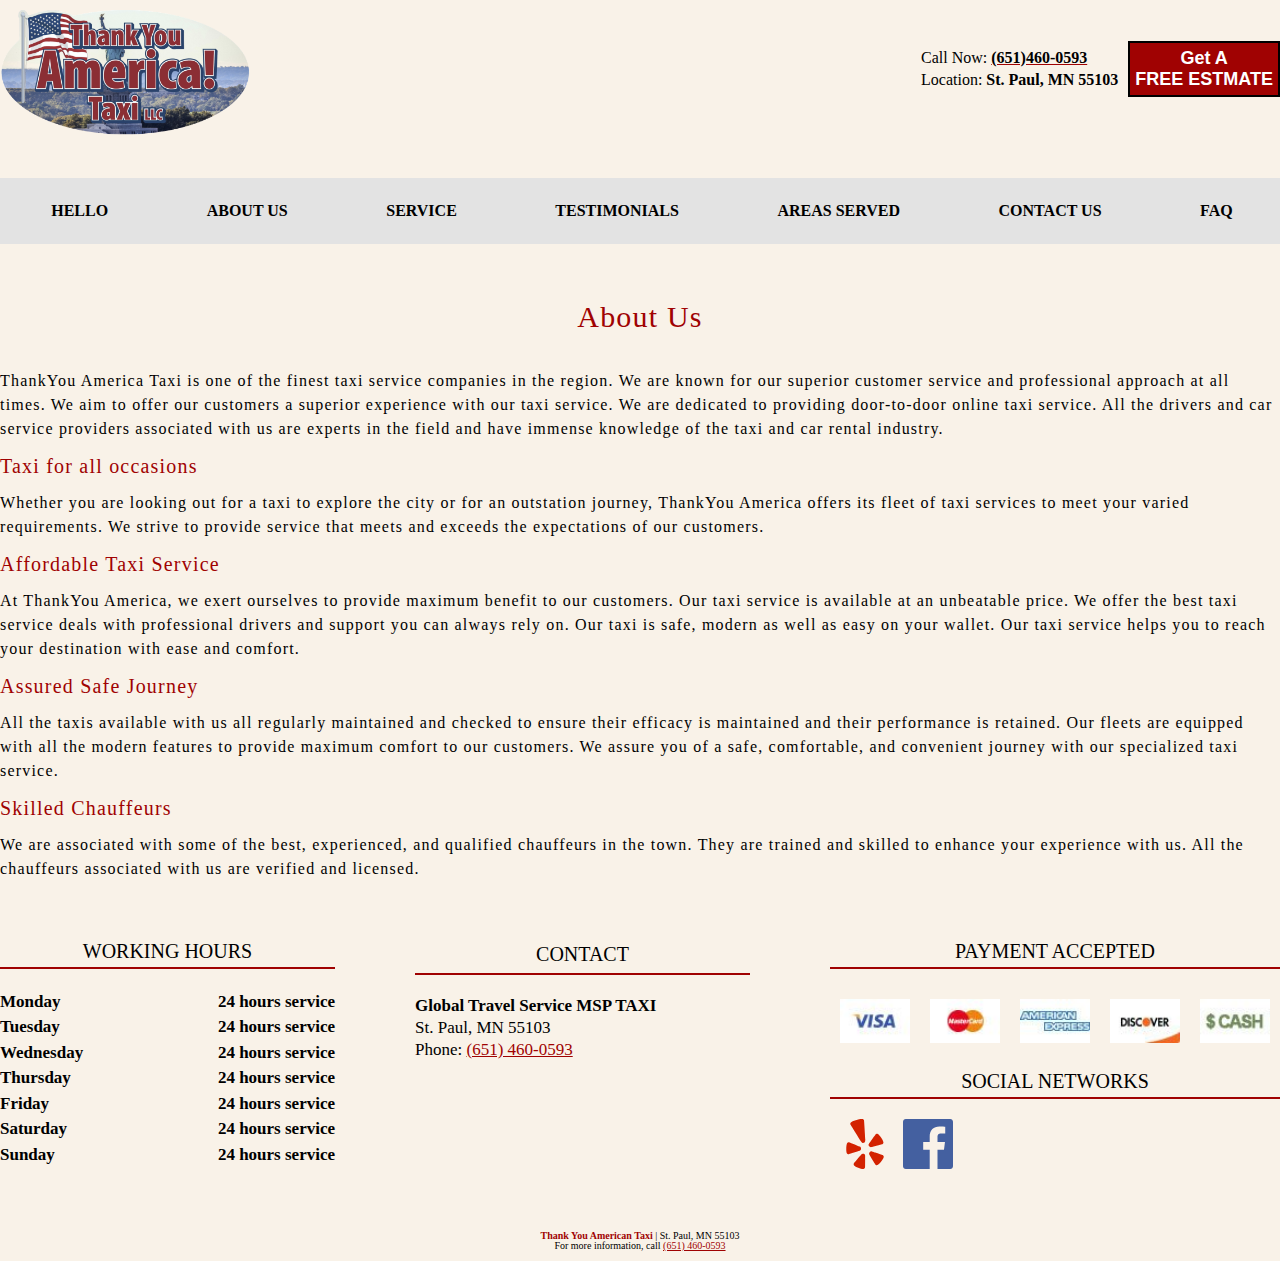
==== commit d9331094: "fixing media query" ====
--- a/aboutus.html
+++ b/aboutus.html
@@ -7,6 +7,8 @@
     <link rel="stylesheet" href="reset.css">
     <link rel="stylesheet" href="Styles.css">
     <link rel="stylesheet" href="responsive.css">
+    <link rel="stylesheet" href="Responsive2.css">
+
     <script src="home.js"></script>
     <title>American Taxi aboutus page</title>
 </head>
@@ -204,7 +206,7 @@
 
     <footer class="footer">
         <div class="finfo">
-            <p><span>Global Travel Service MSP TAXI </span> | St. Paul, MN 55103 </p>
+            <p><span>Thank You American Taxi </span> | St. Paul, MN 55103 </p>
             <p>For more information, call <a href="tel:+16514600593">(651) 460-0593</a>
             </p>
         </div>
@@ -212,6 +214,7 @@
 
 
     </footer>
+
 </body>
 
 </html>--- a/Styles.css
+++ b/Styles.css
@@ -61,7 +61,6 @@
 
 
 .aboveheader {
-
     width: 100%;
     max-width: 1400px;
     margin: 0 auto;
@@ -492,11 +491,10 @@
 
 .estlogopara2 {
     color: black;
-    font-family: 'Josefin Slab', serif;
     font-weight: 700;
     font-size: 2.6rem;
     line-height: 1.2;
-    letter-spacing: -1px;
+    letter-spacing: 1px;
     display: inline-block;
 
 }
@@ -590,6 +588,7 @@
     border-radius: 10px;
     border: #000000 1px solid;
     font-weight: bold;
+    color: #000;
 
 }
 
--- a/responsive.css
+++ b/responsive.css
@@ -4,7 +4,446 @@
 }
 
 
-@media screen and (max-width: 650px) {
+
+@media screen and (max-width: 419px) {
+    html {
+        font-size: 45%;
+    }
+
+
+    .main {
+        margin: 4rem auto;
+        margin-bottom: 20rem;
+        align-items: center;
+    }
+
+    .main0 {
+        display: flex;
+        flex-direction: column;
+        justify-content: center;
+        margin: 0 auto;
+        width: 100%;
+        padding: 0 5rem;
+    }
+
+    .maintext {
+        padding: 0;
+        row-gap: 5rem;
+        margin-bottom: 10rem;
+    }
+
+    .mainh1 {
+        font-size: 4rem;
+        text-align: center;
+    }
+
+    .maintext .mainbtn {
+        margin: 0 auto;
+    }
+
+    .mainimg1 {
+        height: 35rem;
+        width: 90%;
+    }
+
+    .details0 {
+        margin-bottom: 10rem;
+        color: white;
+        background-color: var(--second-color);
+    }
+
+    .details {
+        color: rgb(255, 255, 255);
+        padding: 2rem;
+    }
+
+    .info {
+        flex-direction: column;
+        margin-bottom: 30rem;
+    }
+
+    .infoimg {
+        width: 80%;
+    }
+
+
+    .infopara1 {
+        flex-direction: column;
+        padding: 5rem 5rem;
+    }
+
+    .info2 {
+        flex-direction: column;
+        margin-bottom: 40rem;
+    }
+
+    .info2 img {
+        width: 80%;
+    }
+
+    .info2 div {
+        flex-direction: column;
+        padding: 3rem 5rem;
+        margin-bottom: 10rem;
+    }
+
+    .gallerybtn {
+        margin: 10rem auto;
+    }
+
+
+
+    .callcont {
+        margin-bottom: 10rem;
+        color: white;
+        background-color: var(--second-color);
+    }
+
+    .call {
+        color: rgb(255, 255, 255);
+        padding: 1rem;
+    }
+
+
+
+    .estcont {
+        flex-direction: column;
+        margin: 10rem auto;
+        align-items: center;
+        ;
+
+    }
+
+    .estlogo {
+        width: 80%;
+        padding: 1rem auto;
+        margin-bottom: 5rem;
+        padding: 20px
+    }
+
+    .estform {
+        width: 80%;
+        padding: 1rem auto;
+        margin-bottom: 5rem;
+
+    }
+
+
+
+    .test0 {
+        margin-top: 70rem;
+        padding: 0 1rem;
+        display: flex;
+        flex-direction: column;
+        align-items: center;
+        text-align: center;
+    }
+
+    .testimonials {
+        row-gap: 5rem;
+        height: auto;
+    }
+
+    .testimonials div {
+        width: 90%;
+        flex-direction: column;
+        justify-content: space-evenly;
+        font-size: 1.5rem;
+        padding: 15px 5px;
+        height: auto;
+    }
+
+
+    .servies {
+        width: 100%;
+        height: auto;
+    }
+
+    .servies .sercont {
+        flex-wrap: wrap;
+        justify-items: center;
+        width: 90%;
+        margin: 0 auto;
+        margin-top: 2rem;
+    }
+
+
+
+
+    .cardinfo {
+        display: flex;
+        flex-direction: column;
+        justify-content: space-between;
+        row-gap: 10rem;
+        width: 50%;
+        margin-bottom: 3rem;
+    }
+
+    .cardinfo .workhrs {
+        display: flex;
+        flex-direction: column;
+        column-gap: 0;
+        justify-content: center;
+        width: 100%;
+    }
+
+    .pay .paymethed {
+        flex-wrap: wrap;
+    }
+
+
+}
+
+
+
+
+@media screen and (min-width:421px) and (max-width:549px) {
+
+
+    @media screen and (max-width: 650px) {
+        html {
+            font-size: 45%;
+        }
+
+
+        .main {
+            margin: 4rem auto;
+            margin-bottom: 20rem;
+            align-items: center;
+        }
+
+        .main0 {
+            display: flex;
+            flex-direction: column;
+            justify-content: center;
+            margin: 0 auto;
+            width: 100%;
+            padding: 0 5rem;
+        }
+
+        .maintext {
+            padding: 0;
+            row-gap: 5rem;
+            margin-bottom: 10rem;
+        }
+
+        .mainh1 {
+            font-size: 4rem;
+            text-align: center;
+        }
+
+        .maintext .mainbtn {
+            margin: 0 auto;
+        }
+
+        .mainimg1 {
+            height: auto;
+            width: 90%;
+        }
+
+        .details0 {
+            margin-bottom: 10rem;
+            color: white;
+            background-color: var(--second-color);
+        }
+
+        .details {
+            color: rgb(255, 255, 255);
+            padding: 2rem;
+        }
+
+        .info {
+            flex-direction: column;
+            margin-bottom: 20rem;
+        }
+
+        .infoimg {
+            width: 80%;
+        }
+
+        .infopara1 {
+            flex-direction: column;
+            padding: 5rem 5rem;
+        }
+
+        .info2 {
+            flex-direction: column;
+            margin-bottom: 20rem;
+        }
+
+        .info2 img {
+            width: 80%;
+        }
+
+        .info2 div {
+            flex-direction: column;
+            padding: 3rem 5rem;
+        }
+
+        .gallerybtn {
+            margin: 10rem auto;
+        }
+
+
+
+        .callcont {
+            margin-bottom: 10rem;
+            color: white;
+            background-color: var(--second-color);
+        }
+
+        .call {
+            color: rgb(255, 255, 255);
+            padding: 1rem;
+        }
+
+
+
+        .estcont {
+            flex-direction: column;
+            margin: 10rem auto;
+            align-items: center;
+            ;
+
+        }
+
+        .estlogo {
+            width: 80%;
+            padding: 1rem auto;
+            margin-bottom: 5rem;
+            padding: 20px
+        }
+
+        .estform {
+            width: 80%;
+            padding: 1rem auto;
+            margin-bottom: 5rem;
+
+        }
+
+
+
+        .test0 {
+            margin-top: 70rem;
+            padding: 0 1rem;
+            display: flex;
+            flex-direction: column;
+            align-items: center;
+            text-align: center;
+        }
+
+        .testimonials {
+            row-gap: 5rem;
+            height: auto;
+        }
+
+        .testimonials div {
+            width: 90%;
+            flex-direction: column;
+            justify-content: space-evenly;
+            font-size: 1.5rem;
+            padding: 15px 5px;
+            height: auto;
+        }
+
+
+        .servies {
+            width: 100%;
+            height: auto;
+            justify-items: center;
+            margin-top: 10rem;
+        }
+
+        .servies .sercont {
+            flex-wrap: wrap;
+            justify-items: center;
+            width: 70%;
+            margin: 0 auto;
+            margin-top: 3rem;
+
+        }
+
+
+
+
+        .cardinfo {
+            display: flex;
+            flex-direction: column;
+            justify-content: space-between;
+            row-gap: 10rem;
+            width: 50%;
+            margin-bottom: 3rem;
+        }
+
+        .cardinfo .workhrs {
+            display: flex;
+            flex-direction: column;
+            column-gap: 0;
+            justify-content: center;
+            width: 100%;
+        }
+
+        .pay .paymethed {
+            flex-wrap: wrap;
+        }
+
+
+    }
+
+}
+
+
+
+
+
+
+
+
+
+
+
+
+
+
+
+
+
+
+
+
+
+
+
+
+
+
+
+
+
+
+
+
+
+
+
+
+
+
+
+
+
+
+
+
+
+
+
+
+
+
+
+
+@media screen and (min-width:550px) and (max-width: 650px) {
     html {
         font-size: 45%;
     }
@@ -78,11 +517,6 @@
     .gallerybtn {
         margin: 10rem auto;
     }
-
-
-
-
-
 
 
 
@@ -182,15 +616,7 @@
     }
 
 
-
-
 }
-
-
-
-
-
-
 
 
 
@@ -595,6 +1021,19 @@
         margin: 10px auto 0 auto;
     }
 
+    .cardinfo .workhrs div p {
+        font-size: 1.7rem;
+        width: max-content;
+
+
+    }
+
+    .cardinfo .workhrs div {
+        display: flex;
+        column-gap: 1rem;
+        height: 100%;
+    }
+
 }
 
 
--- a/Responsive2.css
+++ b/Responsive2.css
@@ -0,0 +1,23 @@
+@media screen and (max-width:650px) {
+
+    .header {
+        height: auto;
+        margin-bottom: 6rem;
+    }
+
+    .header {
+        height: 10vh;
+
+    }
+
+    .contactustext,
+    .areatext,
+    .aboutus1,
+    .FAQ,
+    .ser1,
+    .testp {
+        width: 90%;
+    }
+
+
+}